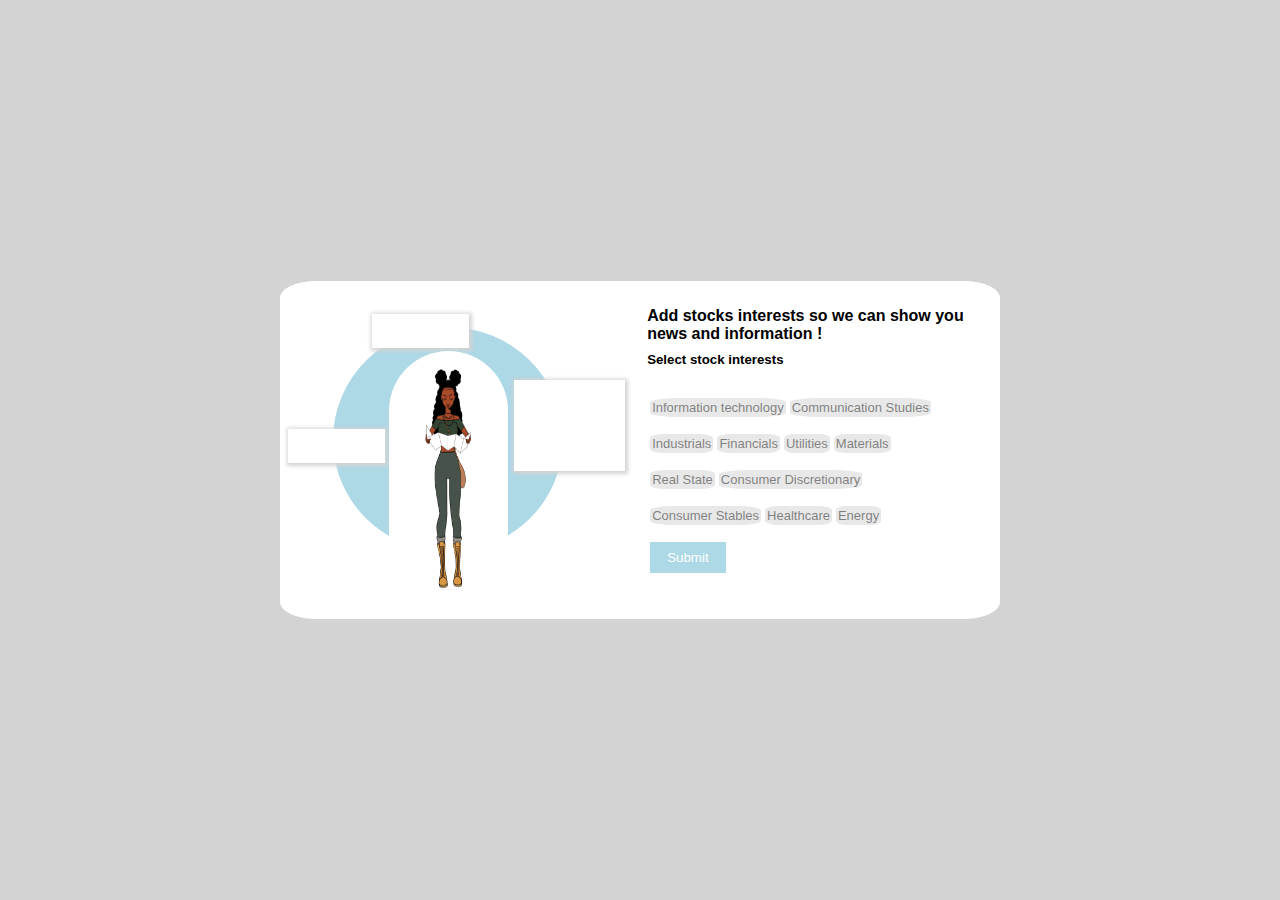
==== task2/project.html @ 68dfa473 "task2" ====
<!DOCTYPE html>
<html>
<head>
    <meta charset="UTF-8">
    <meta lang="en-US">
    <link rel="stylesheet" href="style.css">
</head>
<body>

<div class="block">
        <div class="inner-block-image">
             <img src="sticker.png" alt="image not displayed">

                <div class="inner-block-image-1">

                </div>

                <div class="inner-block-image-2">
                        
                </div>

                <div class="inner-block-image-3">
                        
                </div>
        </div>

    <div class="inner-block-text">
       <h4 class="inner-block-elem-h4">  Add stocks interests so we can 
        show you news and information !</h4>
        <h5 class="inner-block-elem-h5">Select stock interests</h5>
    
        <p class="inner-block-para">
          <span class="inner-block-para-span1">Information technology</span> 
            
          <span class="inner-block-para-span2">Communication Studies</span>
          <br>
          <br>
          <span class="inner-block-para-span3">Industrials</span>   
          <span class="inner-block-para-span4">Financials</span>
          <span class="inner-block-para-span5">Utilities</span>   
          <span class="inner-block-para-span6">Materials</span>
          <br>
          <br>
          <span class="inner-block-para-span7">Real State</span>   
          <span class="inner-block-para-span8">Consumer Discretionary</span>
          <br>
          <br>
          <span class="inner-block-para-span9">Consumer Stables</span>
          <span class="inner-block-para-span10">Healthcare</span>
          <span class="inner-block-para-span11">Energy</span>
          <br><br>
          <button class="inner-block-text-btn">Submit</button>

        </p>
  
    </div>
  
</div>






</body>

</html>
---- task2/style.css ----
*
{
    margin :0;
    padding: 0;
    background-color:lightgray; 
}
.block
{
    position: absolute;
    width: 714px;
    height: 332px;
    top: 50%;
    left: 50%;
    transform: translate(-50%,-50%);
    background-color: white;
    border-radius: 5%;;
    border-style: solid;
    border-color: white;
    
}

  .inner-block-elem-h4
{
    background-color: white;
    font-family: -apple-system, BlinkMacSystemFont, 'Segoe UI', Roboto, Oxygen, Ubuntu, Cantarell, 'Open Sans', 'Helvetica Neue', sans-serif;
} 

.inner-block-elem-h5
{
    background-color: white;
    position: inherit;
     top: 16%;
    font-family: -apple-system, BlinkMacSystemFont, 'Segoe UI', Roboto, Oxygen, Ubuntu, Cantarell, 'Open Sans', 'Helvetica Neue', sans-serif;     
}  
.inner-block-image
{
    position: inherit;
    width: 230px;
    height: 225px;
    top: 13%;
    left: 7%;
    background-color: lightblue;
    border-radius: 50%;
}

.inner-block-text
{
    position: inherit;
    background-color: white;
    width: 318px;
    height: 282px;
    top: 7%;
    left: 51%;
}
.inner-block-para
{
    position: inherit;
    top:31%;
    background-color: white;
    padding: 3px;
    
}
.inner-block-para-span1
{
    
    font-size: small;
    padding: 2px;
    background-color: lightgray;
    border-radius: 22%;
    opacity: 0.5;
    font-family: -apple-system, BlinkMacSystemFont, 'Segoe UI', Roboto, Oxygen, Ubuntu, Cantarell, 'Open Sans', 'Helvetica Neue', sans-serif;

}
.inner-block-para-span2
{
    font-size: small;
    padding: 2px;
    background-color: lightgray;
    border-radius: 22%;
    opacity: 0.5;
    font-family: -apple-system, BlinkMacSystemFont, 'Segoe UI', Roboto, Oxygen, Ubuntu, Cantarell, 'Open Sans', 'Helvetica Neue', sans-serif;

}
.inner-block-para-span3
{
    font-size: small;
    padding: 2px;
    background-color: lightgray;
    border-radius: 22%;
    opacity: 0.5;
    font-family: -apple-system, BlinkMacSystemFont, 'Segoe UI', Roboto, Oxygen, Ubuntu, Cantarell, 'Open Sans', 'Helvetica Neue', sans-serif;

}
.inner-block-para-span4
{
    font-size: small;
    padding: 2px;
    background-color: lightgray;
    border-radius: 22%;
    opacity: 0.5;
    font-family: -apple-system, BlinkMacSystemFont, 'Segoe UI', Roboto, Oxygen, Ubuntu, Cantarell, 'Open Sans', 'Helvetica Neue', sans-serif;

}
.inner-block-para-span5
{
    font-size: small;
    padding: 2px;
    background-color: lightgray;
    border-radius: 22%;
    opacity: 0.5;
    font-family: -apple-system, BlinkMacSystemFont, 'Segoe UI', Roboto, Oxygen, Ubuntu, Cantarell, 'Open Sans', 'Helvetica Neue', sans-serif;

}
.inner-block-para-span6
{
    font-size: small;
    padding: 2px;
    background-color: lightgray;
    border-radius: 22%;
    opacity: 0.5;
    font-family: -apple-system, BlinkMacSystemFont, 'Segoe UI', Roboto, Oxygen, Ubuntu, Cantarell, 'Open Sans', 'Helvetica Neue', sans-serif;

}
.inner-block-para-span7
{
    font-size: small;
    padding: 2px;
    background-color: lightgray;
    border-radius: 22%;
    opacity: 0.5;
    font-family: -apple-system, BlinkMacSystemFont, 'Segoe UI', Roboto, Oxygen, Ubuntu, Cantarell, 'Open Sans', 'Helvetica Neue', sans-serif;

}
.inner-block-para-span8
{
    font-size: small;
    padding: 2px;
    background-color: lightgray;
    border-radius: 22%;
    opacity: 0.5;
    font-family: -apple-system, BlinkMacSystemFont, 'Segoe UI', Roboto, Oxygen, Ubuntu, Cantarell, 'Open Sans', 'Helvetica Neue', sans-serif;

}
.inner-block-para-span9
{
    font-size: small;
    padding: 2px;
    background-color: lightgray;
    border-radius: 22%;
    opacity: 0.5;
    font-family: -apple-system, BlinkMacSystemFont, 'Segoe UI', Roboto, Oxygen, Ubuntu, Cantarell, 'Open Sans', 'Helvetica Neue', sans-serif;

}
.inner-block-para-span10
{
    font-size: small;
    padding: 2px;
    background-color: lightgray;
    border-radius: 22%;
    opacity: 0.5;
    font-family: -apple-system, BlinkMacSystemFont, 'Segoe UI', Roboto, Oxygen, Ubuntu, Cantarell, 'Open Sans', 'Helvetica Neue', sans-serif;

}
.inner-block-para-span11
{
    font-size: small;
    padding: 2px;
    background-color: lightgray;
    border-radius: 22%;
    opacity: 0.5;
    font-family: -apple-system, BlinkMacSystemFont, 'Segoe UI', Roboto, Oxygen, Ubuntu, Cantarell, 'Open Sans', 'Helvetica Neue', sans-serif;

}

.inner-block-text-btn
{
    background-color: lightblue;
    padding :8px;
    padding-left: 17px;
    padding-right: 17px;
    border:none;
    color: white;
      
}
.inner-block-image-1
{
    position: inherit;
    height: 34px;
    width: 97px;
    box-shadow:1px 1px 4px 2px lightgray;
    background-color: white;
    
    top: -13px;
    left: 39px;
    /* /* border-color: white; */
}
.inner-block-image-2
{
    position: inherit;
    height: 91px;
    width: 111px;
    background-color: white;
    top: 53px;
    left: 181px;
    box-shadow:1px 1px 4px 2px lightgray;
}
.inner-block-image-3
{
    position: inherit;
    height: 34px;
    width: 97px;
    background-color: white;
    box-shadow:1px 1px 4px 2px lightgray;
    top: 102px;
    left: -45px;
}
img
{
    position: relative;
    /* height: 20px; */
    height: 239px;
    width: 119px;
    z-index: 1;
    top: 24px;
    left: 56px;
    border-radius: 89px;
}
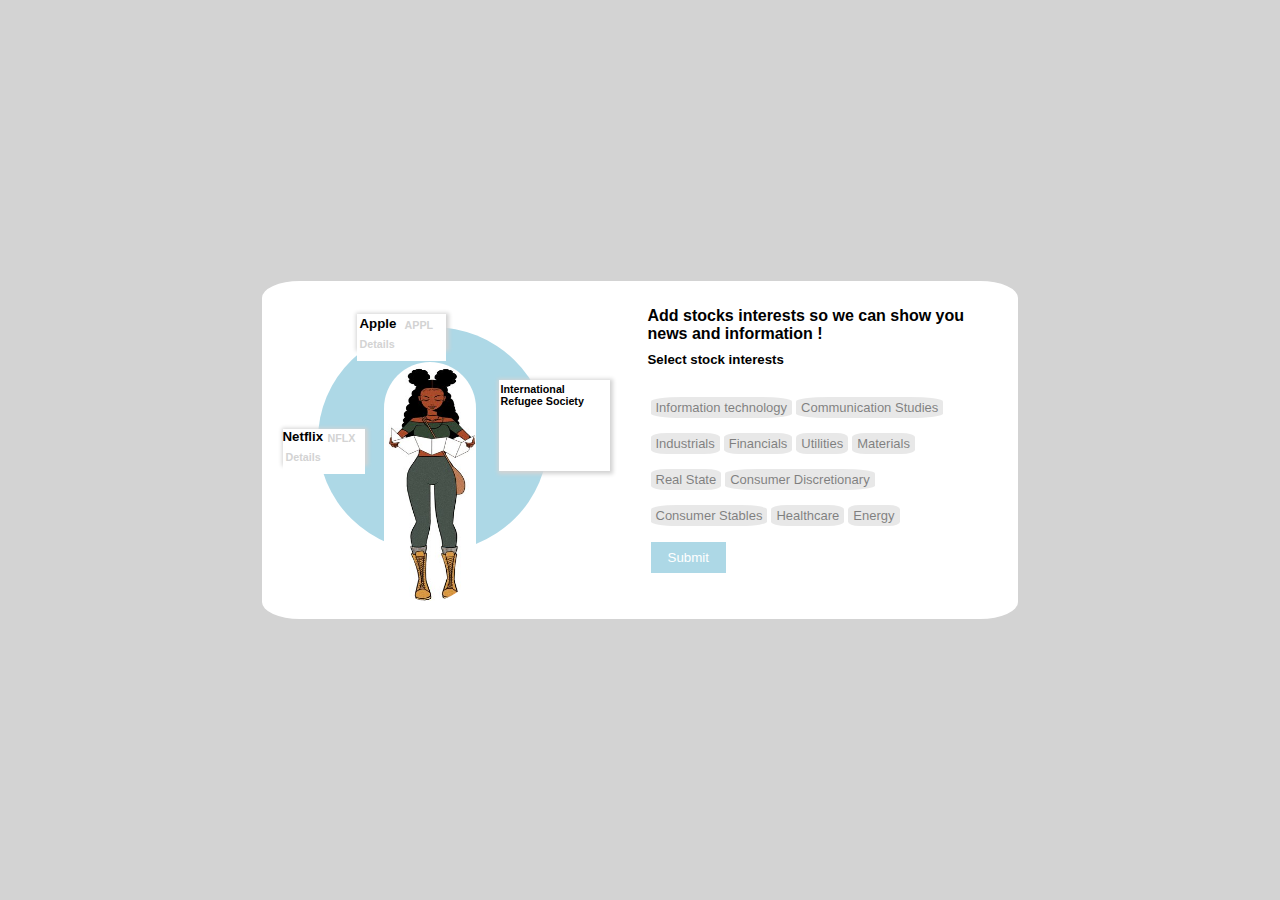
==== commit 2fed09f0: "improved task2" ====
--- a/task2/project.html
+++ b/task2/project.html
@@ -9,18 +9,23 @@
 
 <div class="block">
         <div class="inner-block-image">
-             <img src="sticker.png" alt="image not displayed">
+             <img src="update.jpg" alt="image not displayed">
 
                 <div class="inner-block-image-1">
-
+                    <h5>Apple</h5>
+                    <h6><span class="inner-block-image-1-span1">APPL</span></h6>
+                    <h6><span class="inner-block-image-1-span2">Details</span></h6>
                 </div>
 
                 <div class="inner-block-image-2">
-                        
+                    <h6>International Refugee Society</h6>
+                    
                 </div>
 
                 <div class="inner-block-image-3">
-                        
+                    <h5>Netflix</h5>
+                    <h6><span class="inner-block-image-3-span1">NFLX</span></h6>
+                    <h6><span class="inner-block-image-3-span2">Details</span></h6>
                 </div>
         </div>
 
--- a/task2/style.css
+++ b/task2/style.css
@@ -7,7 +7,7 @@
 .block
 {
     position: absolute;
-    width: 714px;
+    width: 750px;
     height: 332px;
     top: 50%;
     left: 50%;
@@ -64,7 +64,9 @@
 {
     
     font-size: small;
-    padding: 2px;
+    padding: 3px;
+    padding-left: 5px;
+    padding-right: 5px;
     background-color: lightgray;
     border-radius: 22%;
     opacity: 0.5;
@@ -74,7 +76,9 @@
 .inner-block-para-span2
 {
     font-size: small;
-    padding: 2px;
+    padding: 3px;
+    padding-left: 5px;
+    padding-right: 5px;
     background-color: lightgray;
     border-radius: 22%;
     opacity: 0.5;
@@ -84,7 +88,9 @@
 .inner-block-para-span3
 {
     font-size: small;
-    padding: 2px;
+    padding: 3px;
+    padding-left: 5px;
+    padding-right: 5px;
     background-color: lightgray;
     border-radius: 22%;
     opacity: 0.5;
@@ -94,7 +100,9 @@
 .inner-block-para-span4
 {
     font-size: small;
-    padding: 2px;
+    padding: 3px;
+    padding-left: 5px;
+    padding-right: 5px;
     background-color: lightgray;
     border-radius: 22%;
     opacity: 0.5;
@@ -104,7 +112,9 @@
 .inner-block-para-span5
 {
     font-size: small;
-    padding: 2px;
+    padding: 3px;
+    padding-left: 5px;
+    padding-right: 5px;
     background-color: lightgray;
     border-radius: 22%;
     opacity: 0.5;
@@ -114,7 +124,9 @@
 .inner-block-para-span6
 {
     font-size: small;
-    padding: 2px;
+    padding: 3px;
+    padding-left: 5px;
+    padding-right: 5px;
     background-color: lightgray;
     border-radius: 22%;
     opacity: 0.5;
@@ -124,7 +136,9 @@
 .inner-block-para-span7
 {
     font-size: small;
-    padding: 2px;
+    padding: 3px;
+    padding-left: 5px;
+    padding-right: 5px;
     background-color: lightgray;
     border-radius: 22%;
     opacity: 0.5;
@@ -134,7 +148,9 @@
 .inner-block-para-span8
 {
     font-size: small;
-    padding: 2px;
+    padding: 3px;
+    padding-left: 5px;
+    padding-right: 5px;
     background-color: lightgray;
     border-radius: 22%;
     opacity: 0.5;
@@ -144,7 +160,9 @@
 .inner-block-para-span9
 {
     font-size: small;
-    padding: 2px;
+    padding: 3px;
+    padding-left: 5px;
+    padding-right: 5px;
     background-color: lightgray;
     border-radius: 22%;
     opacity: 0.5;
@@ -154,7 +172,9 @@
 .inner-block-para-span10
 {
     font-size: small;
-    padding: 2px;
+    padding: 3px;
+    padding-left: 5px;
+    padding-right: 5px;
     background-color: lightgray;
     border-radius: 22%;
     opacity: 0.5;
@@ -164,7 +184,9 @@
 .inner-block-para-span11
 {
     font-size: small;
-    padding: 2px;
+    padding: 3px;
+    padding-left: 5px;
+    padding-right: 5px;
     background-color: lightgray;
     border-radius: 22%;
     opacity: 0.5;
@@ -186,7 +208,7 @@
 {
     position: inherit;
     height: 34px;
-    width: 97px;
+    width: 89px;
     box-shadow:1px 1px 4px 2px lightgray;
     background-color: white;
     
@@ -208,20 +230,101 @@
 {
     position: inherit;
     height: 34px;
-    width: 97px;
+    width: 82px;
     background-color: white;
     box-shadow:1px 1px 4px 2px lightgray;
     top: 102px;
-    left: -45px;
+    left: -35px;
 }
 img
 {
     position: relative;
     /* height: 20px; */
     height: 239px;
-    width: 119px;
+    width: 92px;
     z-index: 1;
-    top: 24px;
-    left: 56px;
+    top: 35px;
+    left: 66px;
     border-radius: 89px;
+}
+.inner-block-image-1 h5
+{
+    position: relative;
+    padding-top: 2px;
+    padding-left: 3px;
+    background-color:white;
+    font-family: -apple-system, BlinkMacSystemFont, 'Segoe UI', Roboto, Oxygen, Ubuntu, Cantarell, 'Open Sans', 'Helvetica Neue', sans-serif;
+
+}
+.inner-block-image-1 h6
+{
+    background-color: white;
+    padding-left: 2px;
+    padding-top: 3px;
+    font-family: -apple-system, BlinkMacSystemFont, 'Segoe UI', Roboto, Oxygen, Ubuntu, Cantarell, 'Open Sans', 'Helvetica Neue', sans-serif;
+
+}
+.inner-block-image-2 h6
+{
+    background-color: white;
+    padding-left: 2px;
+    padding-top: 3px;
+    font-family: -apple-system, BlinkMacSystemFont, 'Segoe UI', Roboto, Oxygen, Ubuntu, Cantarell, 'Open Sans', 'Helvetica Neue', sans-serif;
+    
+}
+.inner-block-image-3 h5
+{
+    background-color: white;
+    font-family: -apple-system, BlinkMacSystemFont, 'Segoe UI', Roboto, Oxygen, Ubuntu, Cantarell, 'Open Sans', 'Helvetica Neue', sans-serif;
+}
+.inner-block-image-3 h6
+{
+    background-color: white;
+    padding-left: 2px;
+    padding-top: 3px;
+    font-family: -apple-system, BlinkMacSystemFont, 'Segoe UI', Roboto, Oxygen, Ubuntu, Cantarell, 'Open Sans', 'Helvetica Neue', sans-serif;
+
+}
+ 
+.inner-block-image-1-span1
+{
+    position: relative;
+    left: 45px;
+    top: -15px;
+    padding: 1px;
+    color: lightgray;
+    background-color: white;
+    font-family: -apple-system, BlinkMacSystemFont, 'Segoe UI', Roboto, Oxygen, Ubuntu, Cantarell, 'Open Sans', 'Helvetica Neue', sans-serif;
+    
+}
+.inner-block-image-1-span2
+{
+    position: relative;
+    top:-11px;
+    padding: 1px;
+    color: lightgray;
+    background-color: white;
+    font-family: -apple-system, BlinkMacSystemFont, 'Segoe UI', Roboto, Oxygen, Ubuntu, Cantarell, 'Open Sans', 'Helvetica Neue', sans-serif;
+    
+}
+.inner-block-image-3-span1
+{
+    position: relative;
+    left: 42px;
+    top: -15px;
+    padding: 1px;
+    color: lightgray;
+    background-color: white;
+    font-family: -apple-system, BlinkMacSystemFont, 'Segoe UI', Roboto, Oxygen, Ubuntu, Cantarell, 'Open Sans', 'Helvetica Neue', sans-serif;
+    
+}
+.inner-block-image-3-span2
+{
+    position: relative;
+    top:-11px;
+    padding: 1px;
+    color: lightgray;
+    background-color: white;
+    font-family: -apple-system, BlinkMacSystemFont, 'Segoe UI', Roboto, Oxygen, Ubuntu, Cantarell, 'Open Sans', 'Helvetica Neue', sans-serif;
+    
 }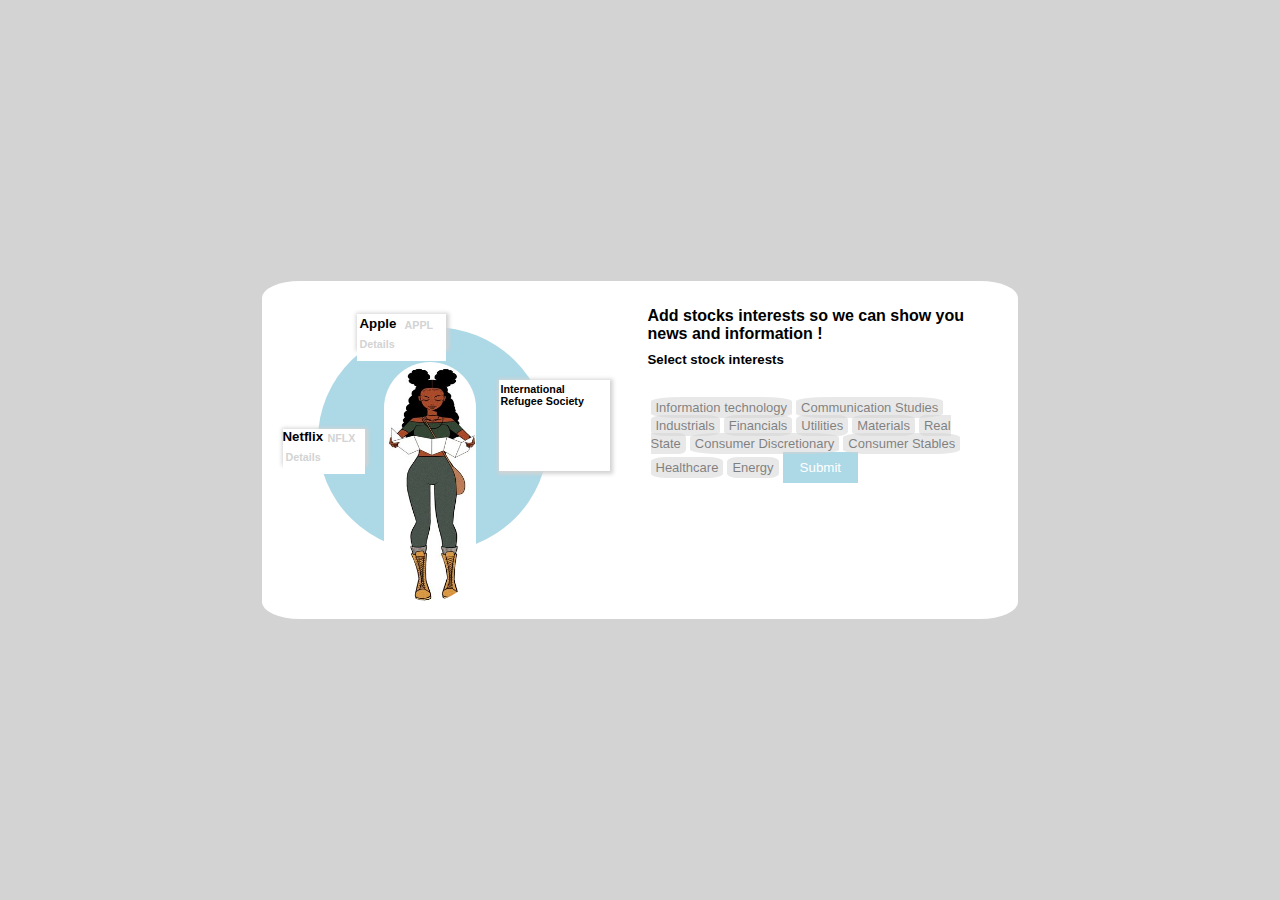
==== commit 800c2de6: "Intermediate" ====
--- a/task2/project.html
+++ b/task2/project.html
@@ -38,22 +38,15 @@
           <span class="inner-block-para-span1">Information technology</span> 
             
           <span class="inner-block-para-span2">Communication Studies</span>
-          <br>
-          <br>
           <span class="inner-block-para-span3">Industrials</span>   
           <span class="inner-block-para-span4">Financials</span>
           <span class="inner-block-para-span5">Utilities</span>   
           <span class="inner-block-para-span6">Materials</span>
-          <br>
-          <br>
           <span class="inner-block-para-span7">Real State</span>   
           <span class="inner-block-para-span8">Consumer Discretionary</span>
-          <br>
-          <br>
           <span class="inner-block-para-span9">Consumer Stables</span>
           <span class="inner-block-para-span10">Healthcare</span>
           <span class="inner-block-para-span11">Energy</span>
-          <br><br>
           <button class="inner-block-text-btn">Submit</button>
 
         </p>
